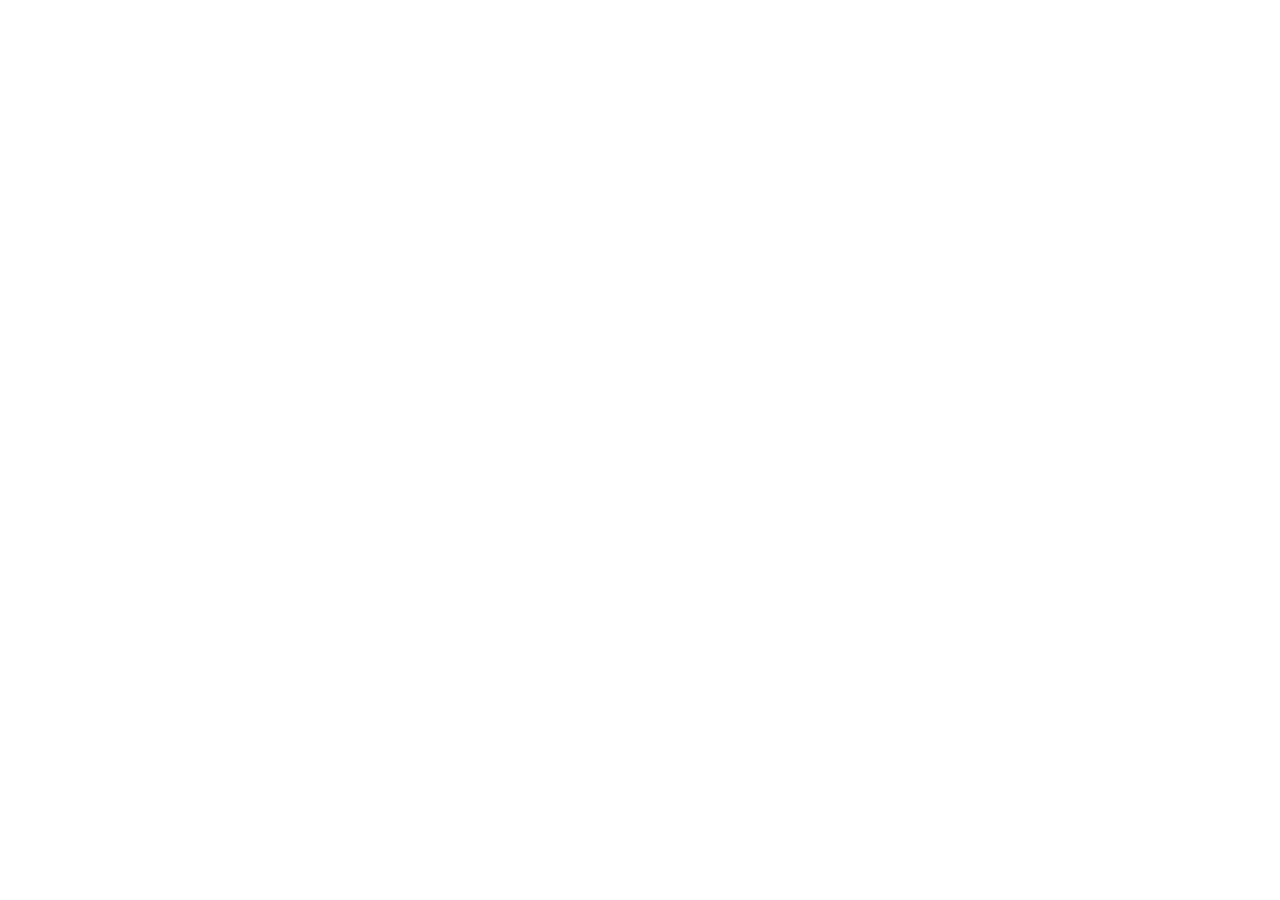
==== index.html @ 1629df2c "add base HTML structure" ====
<!DOCTYPE html>
<html lang="en">
<head>
    <meta charset="UTF-8">
    <meta name="viewport" content="width=device-width, initial-scale=1.0">
    <title>Cinetrack</title>
</head>
<body>
    
</body>
</html>
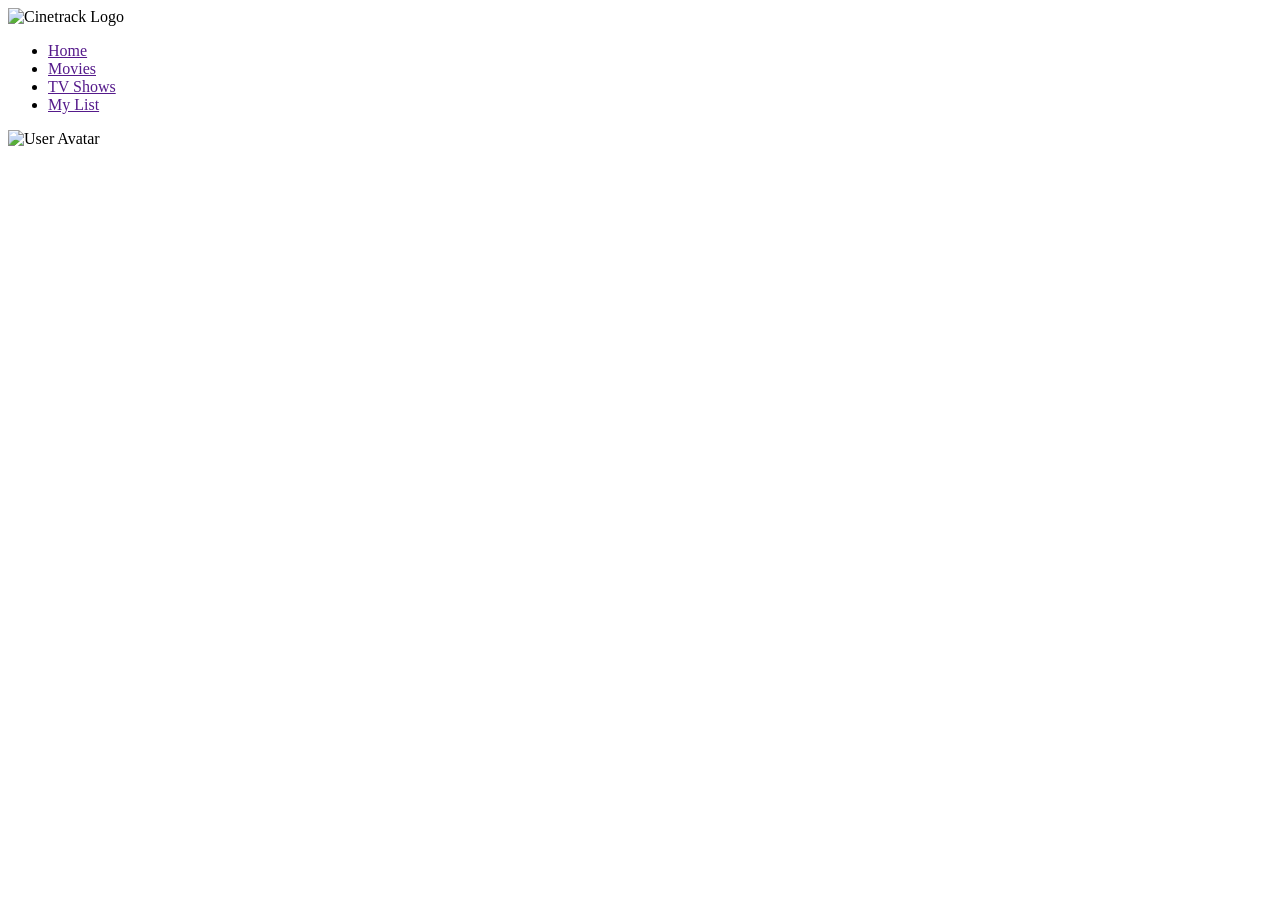
==== commit 90a174ad: "add header basic structure" ====
--- a/index.html
+++ b/index.html
@@ -6,6 +6,19 @@
     <title>Cinetrack</title>
 </head>
 <body>
-    
+    <header>
+        <img src="logo.png" alt="Cinetrack Logo">
+        <nav>
+            <ul>
+                <li><a href="">Home</a></li>
+                <li><a href="">Movies</a></li>
+                <li><a href="">TV Shows</a></li>
+                <li><a href="">My List</a></li>
+            </ul>
+        </nav>
+        <img src="user-avatar.png" alt="User Avatar">
+    </header>
+    <main>
+
 </body>
 </html>
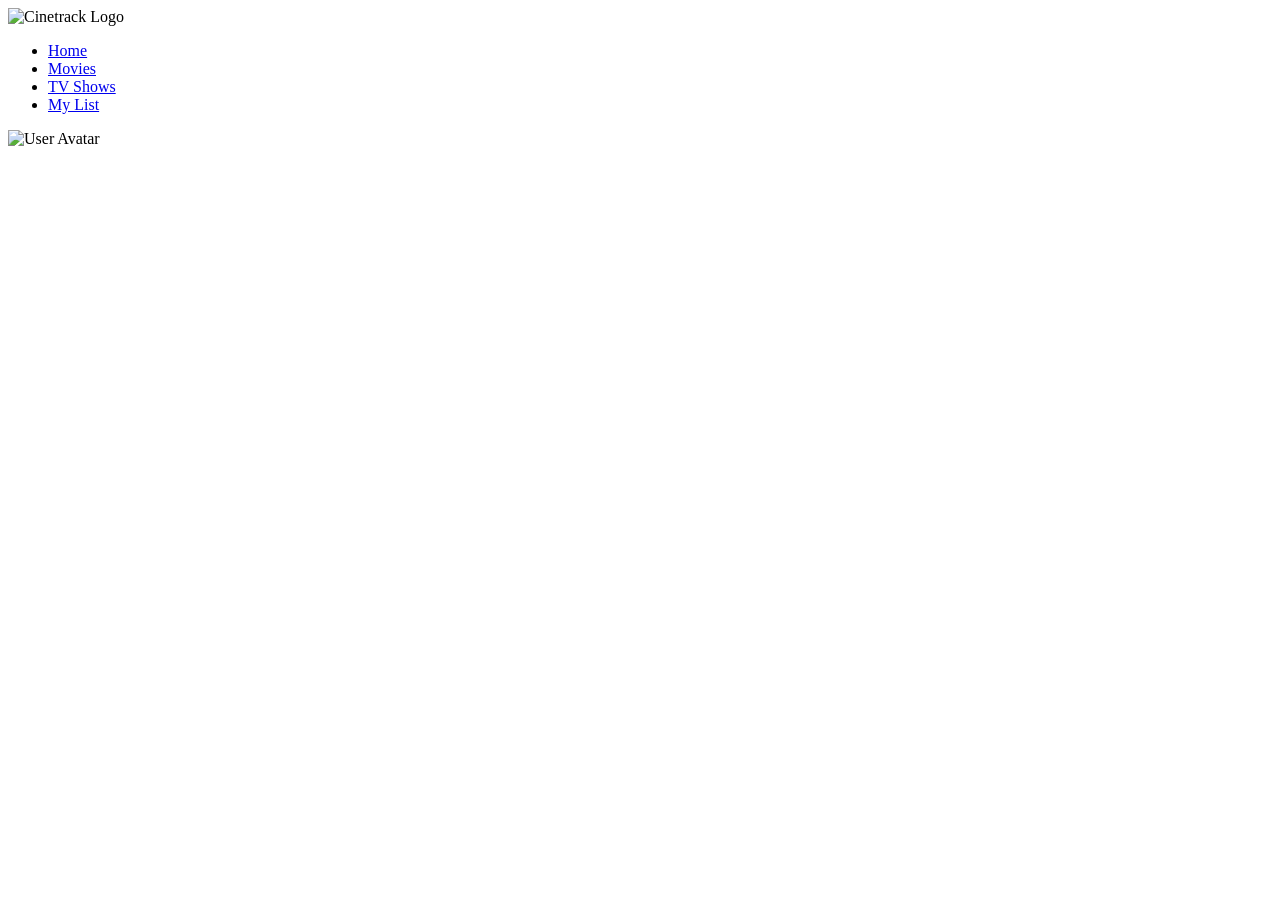
==== commit cf502f4a: "Fix navigation links in subpages" ====
--- a/index.html
+++ b/index.html
@@ -4,16 +4,17 @@
     <meta charset="UTF-8">
     <meta name="viewport" content="width=device-width, initial-scale=1.0">
     <title>Cinetrack</title>
+    <link rel="stylesheet" href="css/styles.css">
 </head>
 <body>
     <header>
         <img src="logo.png" alt="Cinetrack Logo">
         <nav>
             <ul>
-                <li><a href="">Home</a></li>
-                <li><a href="">Movies</a></li>
-                <li><a href="">TV Shows</a></li>
-                <li><a href="">My List</a></li>
+                <li><a href="index.html">Home</a></li>
+                <li><a href="Links/Movies.html">Movies</a></li>
+                <li><a href="Links/TV shows.html">TV Shows</a></li>
+                <li><a href="Links/My List.html">My List</a></li>
             </ul>
         </nav>
         <img src="user-avatar.png" alt="User Avatar">
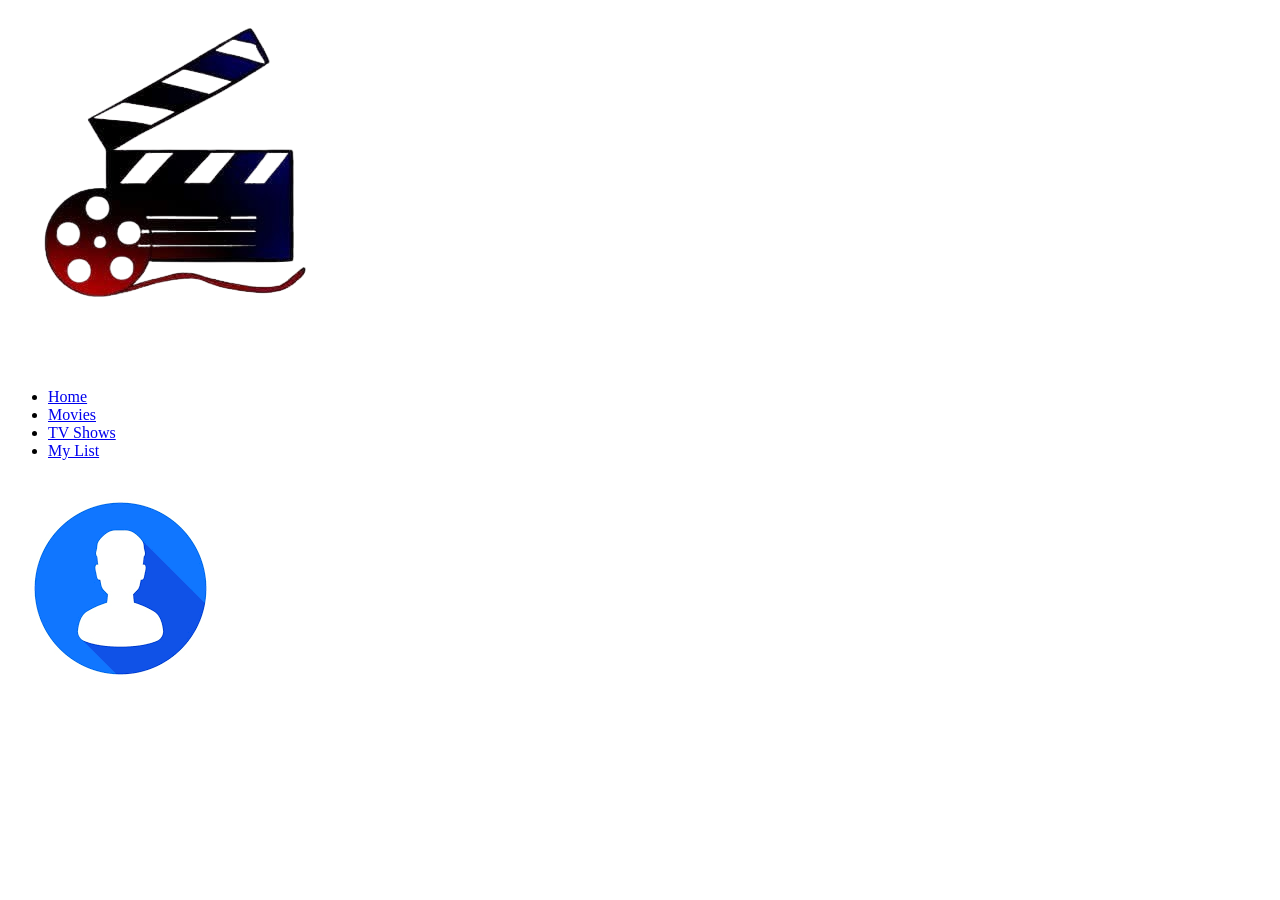
==== commit 0a7c5ec5: "add images to home page" ====
--- a/index.html
+++ b/index.html
@@ -8,7 +8,7 @@
 </head>
 <body>
     <header>
-        <img src="logo.png" alt="Cinetrack Logo">
+        <img src="Links/Images/logo.png" alt="Cinetrack Logo">
         <nav>
             <ul>
                 <li><a href="index.html">Home</a></li>
@@ -17,7 +17,7 @@
                 <li><a href="Links/My List.html">My List</a></li>
             </ul>
         </nav>
-        <img src="user-avatar.png" alt="User Avatar">
+        <img src="Links/Images/user-avatar.png" alt="User Avatar">
     </header>
     <main>
 
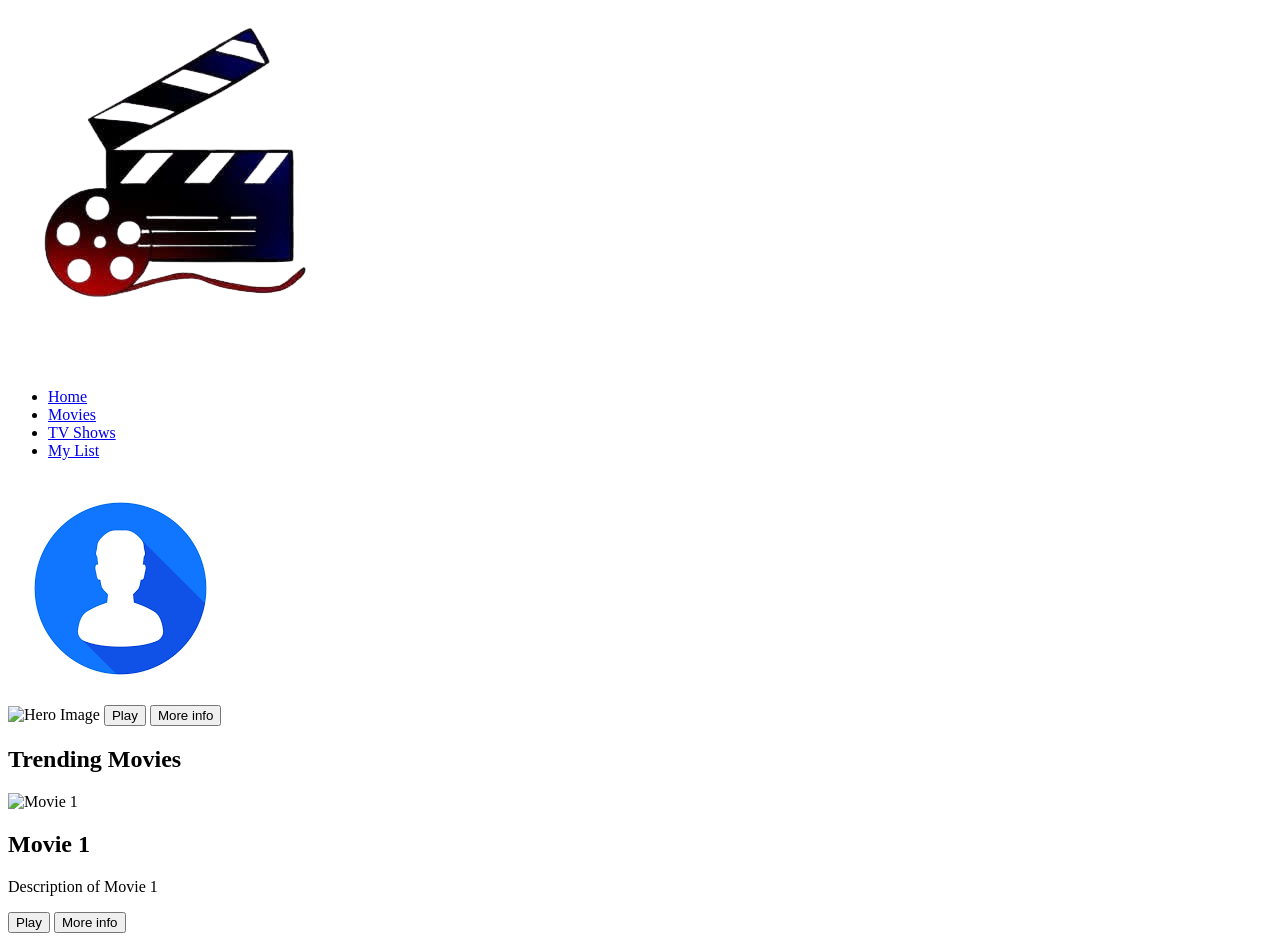
==== commit 34636b9b: "Add main content structure with hero and trending section" ====
--- a/index.html
+++ b/index.html
@@ -20,6 +20,25 @@
         <img src="Links/Images/user-avatar.png" alt="User Avatar">
     </header>
     <main>
+        <section class="Hero">
+            <img src="" alt="Hero Image">
+            <button>Play</button>
+            <button>More info</button>
+        </section>
+        <section class="Trending">  
+            <h1>Trending Movies</h1>
+            <div>
+                <img src="" alt="Movie 1">
+                <h2>Movie 1</h2>
+                <p>Description of Movie 1</p>
+                <button>Play</button>
+                <button>More info</button>
+            </div>
+        </section>
+    </main>
+    <footer>
+
+    </footer>
 
 </body>
 </html>
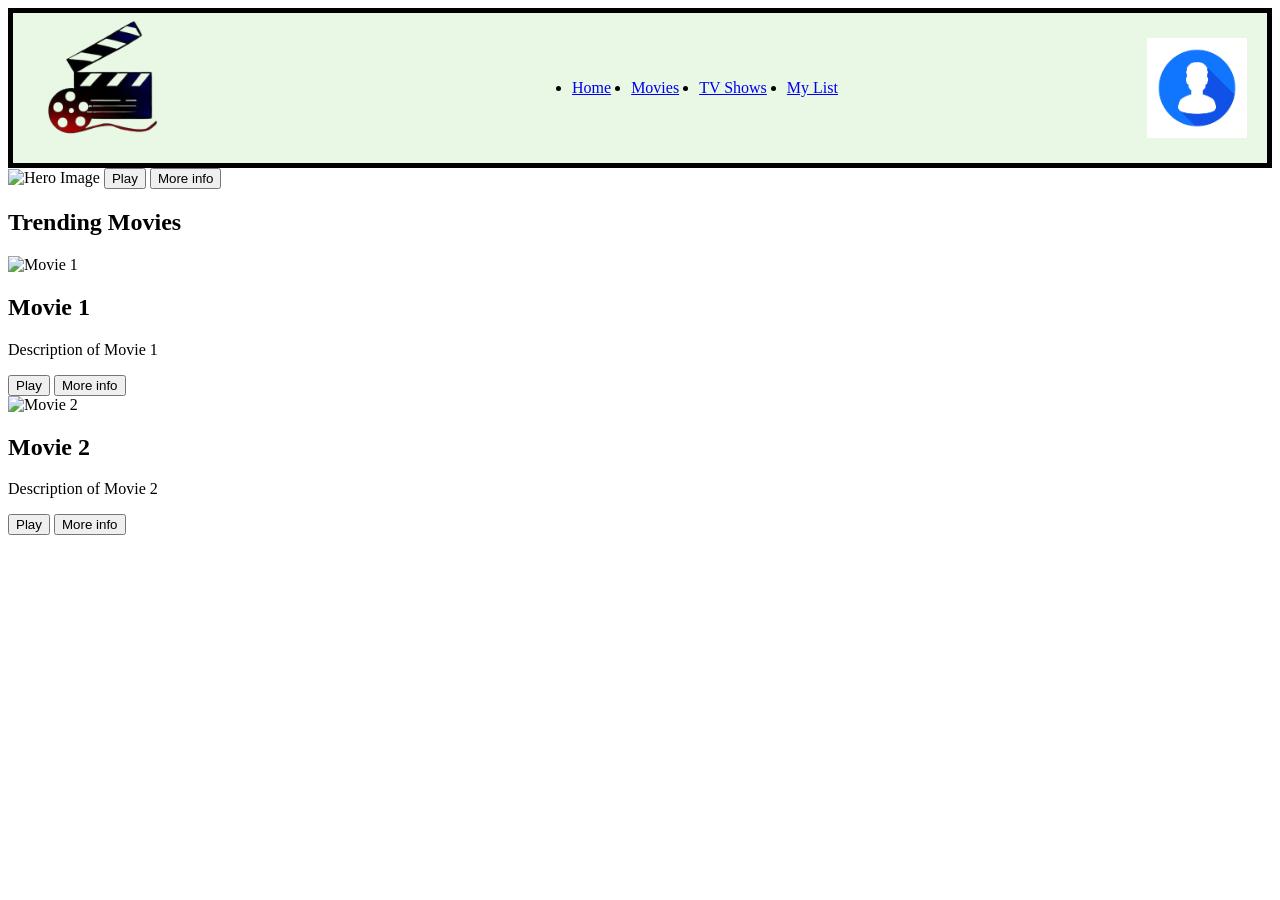
==== commit 99505cd8: "add css to header" ====
--- a/index.html
+++ b/index.html
@@ -8,8 +8,8 @@
 </head>
 <body>
     <header>
-        <img src="Links/Images/logo.png" alt="Cinetrack Logo">
-        <nav>
+        <img class="header-logo" src="Links/Images/logo.png" alt="Cinetrack Logo">
+        <nav class="links">
             <ul>
                 <li><a href="index.html">Home</a></li>
                 <li><a href="Links/Movies.html">Movies</a></li>
@@ -17,7 +17,7 @@
                 <li><a href="Links/My List.html">My List</a></li>
             </ul>
         </nav>
-        <img src="Links/Images/user-avatar.png" alt="User Avatar">
+        <img class="header-avatar" src="Links/Images/user-avatar.png" alt="User Avatar">
     </header>
     <main>
         <section class="Hero">
@@ -34,6 +34,14 @@
                 <button>Play</button>
                 <button>More info</button>
             </div>
+
+            <div>
+                <img src="" alt="Movie 2">
+                <h2>Movie 2</h2>
+                <p>Description of Movie 2</p>
+                <button>Play</button>
+                <button>More info</button>
+            </div>
         </section>
     </main>
     <footer>
--- a/css/styles.css
+++ b/css/styles.css
@@ -0,0 +1,31 @@
+body{
+    font-family: 'Times New Roman', Times, serif;
+    color: black;
+}
+header{
+    background-color: rgb(232, 248, 228);
+    border: 5px solid black;
+    margin: auto;
+    padding: 0px;
+    display: flex;
+    justify-content: space-between;
+    align-items: center;
+}
+.header-logo{
+    width: 150px;
+    height: auto;
+    margin-left: 20px;
+}
+.header-avatar{
+    width: 100px;
+    height: auto;
+    margin-right: 20px;
+}
+.links ul{
+    display: flex;
+    flex: 1;
+    width: 100%;
+    justify-content: center;
+    align-items: center;
+    gap: 20px;
+}
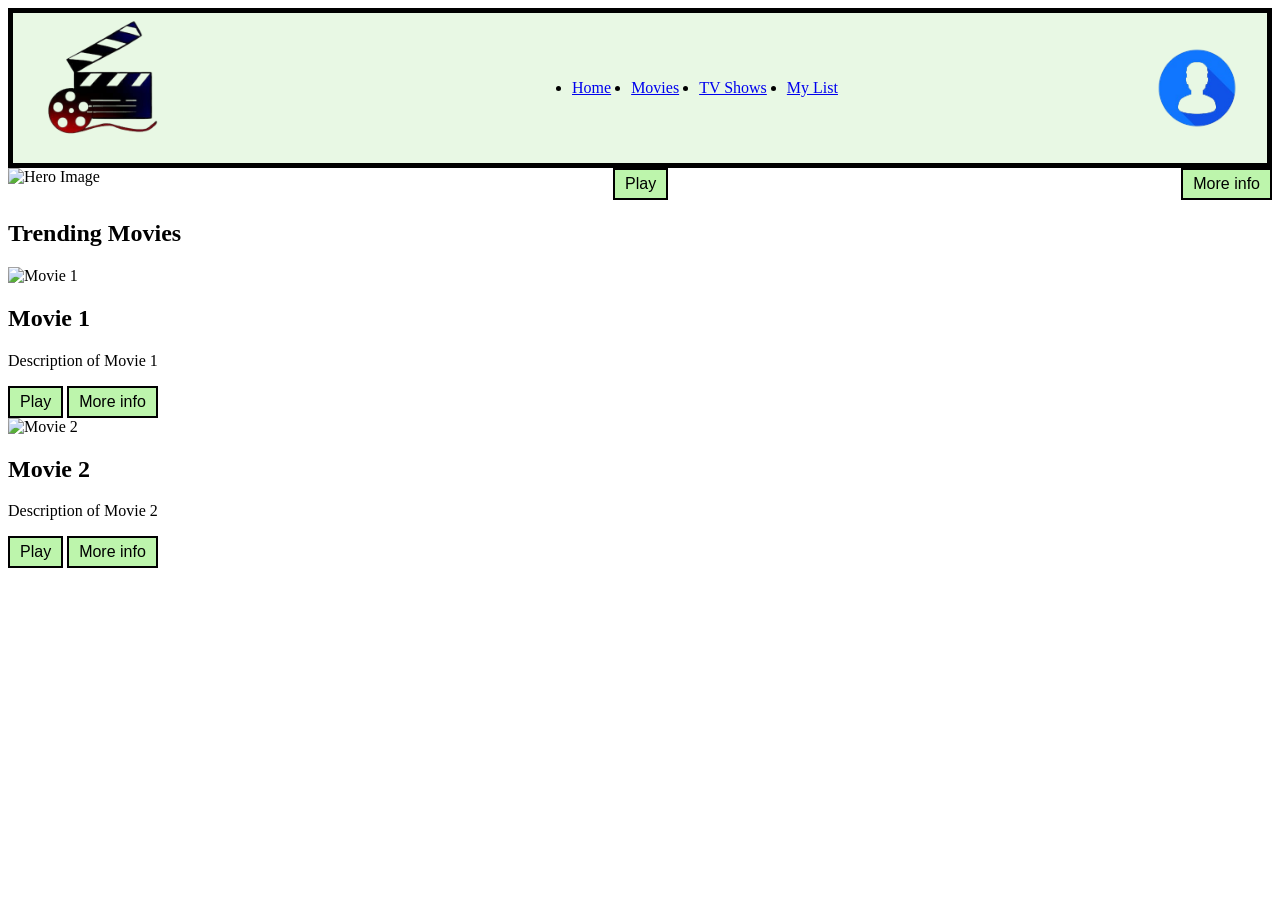
==== commit 6a147bcd: "add css to buttons" ====
--- a/index.html
+++ b/index.html
@@ -19,6 +19,8 @@
         </nav>
         <img class="header-avatar" src="Links/Images/user-avatar.png" alt="User Avatar">
     </header>
+
+
     <main>
         <section class="Hero">
             <img src="" alt="Hero Image">
@@ -44,6 +46,8 @@
             </div>
         </section>
     </main>
+
+
     <footer>
 
     </footer>
--- a/css/styles.css
+++ b/css/styles.css
@@ -28,4 +28,24 @@
     justify-content: center;
     align-items: center;
     gap: 20px;
+}
+
+
+.Hero{
+    display: flex;
+    justify-content: space-between;
+    
+}
+
+button{
+    background-color: rgb(189, 245, 172);
+    border: 2px solid black;
+    padding: 5px 10px;
+    font-size: 16px;
+    cursor: pointer;
+    
+}
+button:active{
+    background-color: rgb(91, 196, 59);
+    transform: scale(0.98);
 }
